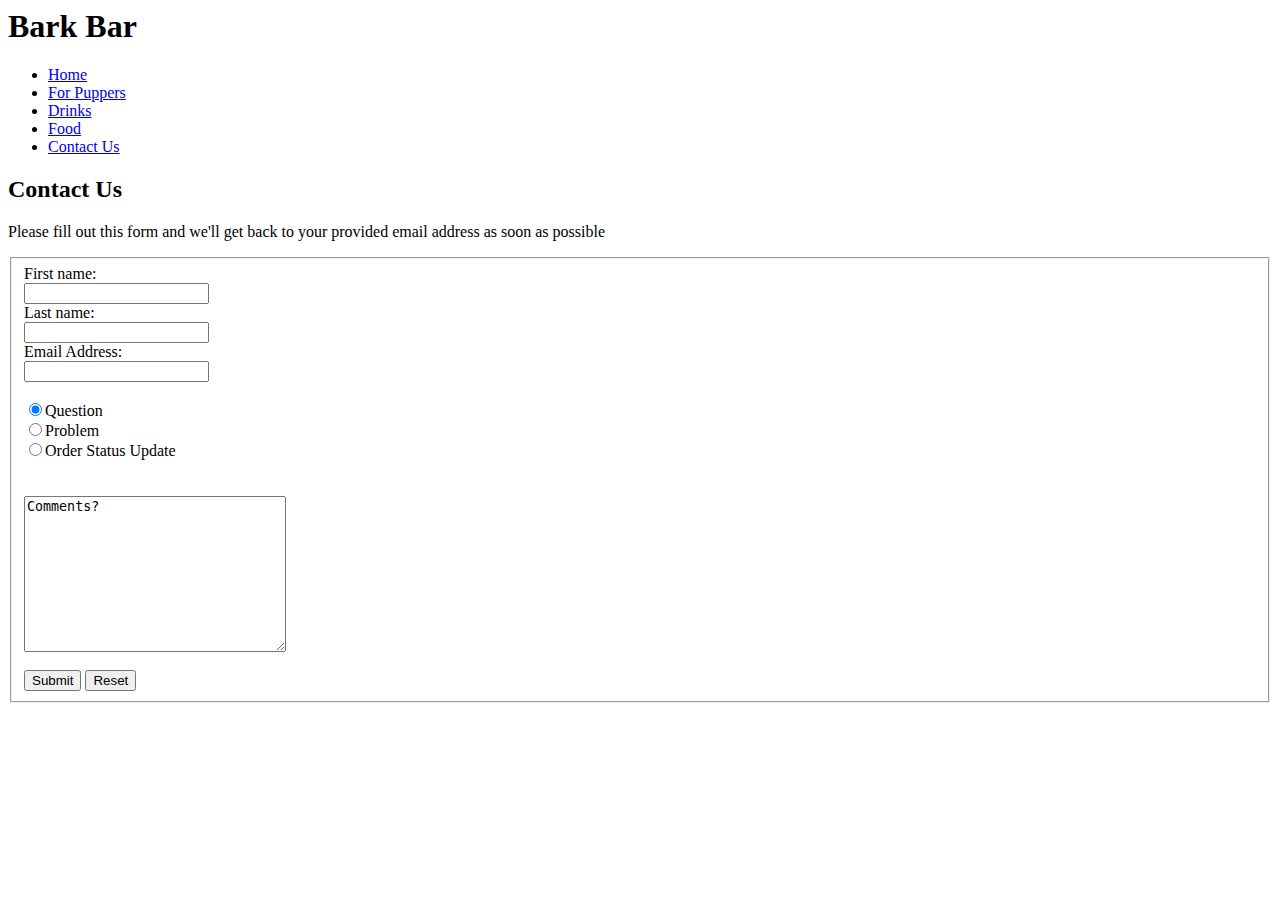
==== contact.html @ aa11f012 "Added contact us page and added contact us to nav." ====
<html lang="en">
<head>
  <meta charset="utf-8">

  <title>Bark Bar Contact</title>
  <meta name="description" content="HTML5 Template">

</head>
<body>
  <h1>Bark Bar</h1>

  <div class="nav">
    <ul>
      <li><a href="index.html">Home</a>
      </li>
      <li><a href="forPuppers.html">For Puppers</a>
      </li>
      <li><a href="drinks.html">Drinks</a>
      </li>
      <li><a href="food.html">Food</a>
      </li>
      <li><a href="contact.html">Contact Us</a>
      </li>
    </ul>
  </div>

  <h2>Contact Us</h2>
  <p>Please fill out this form and we'll get back to your provided email address as soon as possible</p>

    <form action="">
      <fieldset>
        First name:<br>
        <input type="text" name="firstname">
        <br>
        Last name:<br>
        <input type="text" name="lastname">
        <br>
        Email Address:<br>
        <input type="text" name="email">
        <br><br>
        <input type="radio" name="issue" value="question" checked>Question<br>
        <input type="radio" name="issue" value="problem">Problem<br>
        <input type="radio" name="issue" value="status">Order Status Update<br>
        <br><br>
        <textarea name="comments" rows="10" cols="30">Comments?
        </textarea>
        <br><br>
        <input type="submit" value="Submit">
        <input type="reset" value="Reset">
    </fieldset>
    </form>


</body>
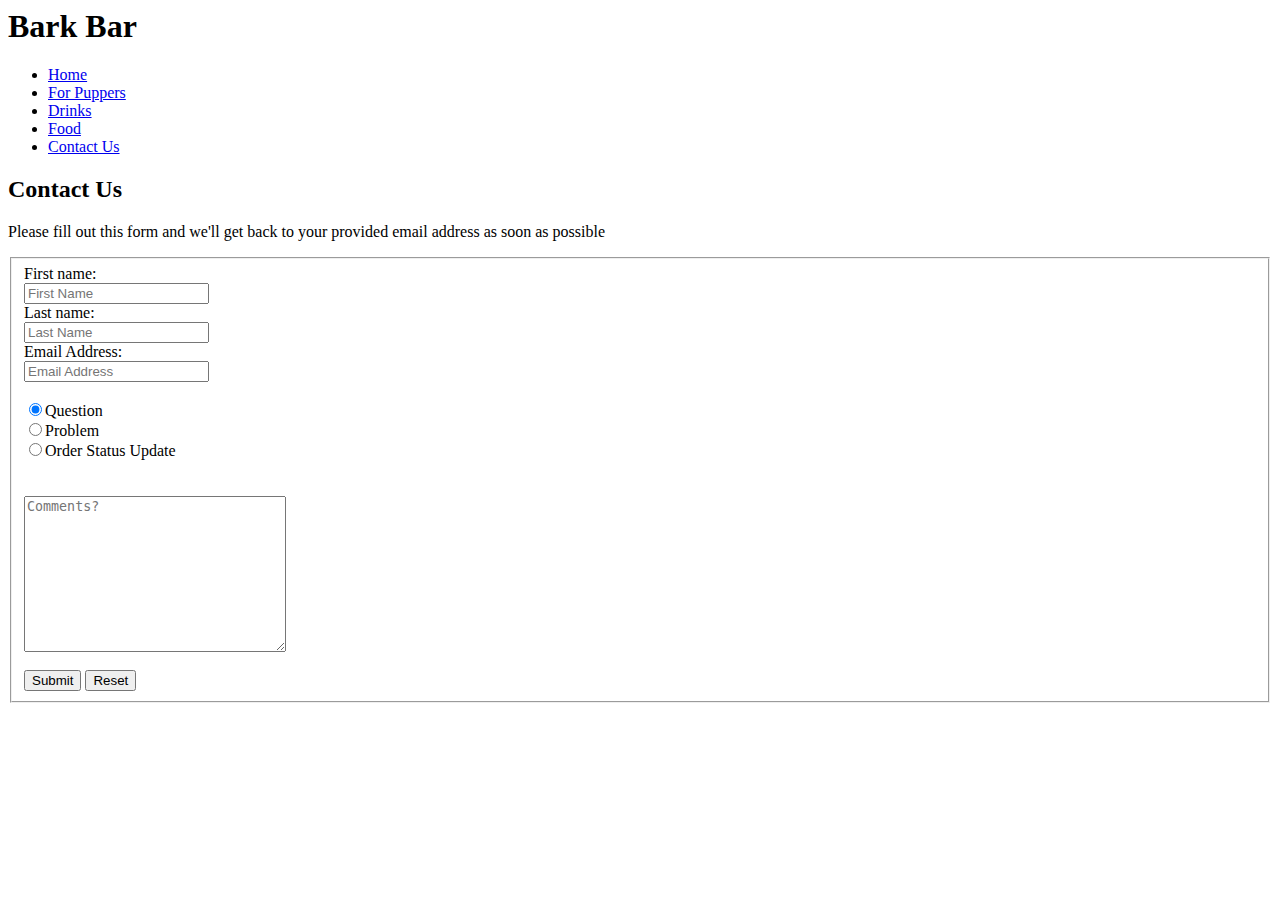
==== commit 4633e319: "added placeholders to contact page" ====
--- a/contact.html
+++ b/contact.html
@@ -30,20 +30,19 @@
     <form action="">
       <fieldset>
         First name:<br>
-        <input type="text" name="firstname">
+        <input type="text" name="firstname" placeholder="First Name">
         <br>
         Last name:<br>
-        <input type="text" name="lastname">
+        <input type="text" name="lastname" placeholder="Last Name">
         <br>
         Email Address:<br>
-        <input type="text" name="email">
+        <input type="text" name="email" placeholder="Email Address">
         <br><br>
         <input type="radio" name="issue" value="question" checked>Question<br>
         <input type="radio" name="issue" value="problem">Problem<br>
         <input type="radio" name="issue" value="status">Order Status Update<br>
         <br><br>
-        <textarea name="comments" rows="10" cols="30">Comments?
-        </textarea>
+        <textarea name="comments" rows="10" cols="30" placeholder="Comments?"></textarea>
         <br><br>
         <input type="submit" value="Submit">
         <input type="reset" value="Reset">
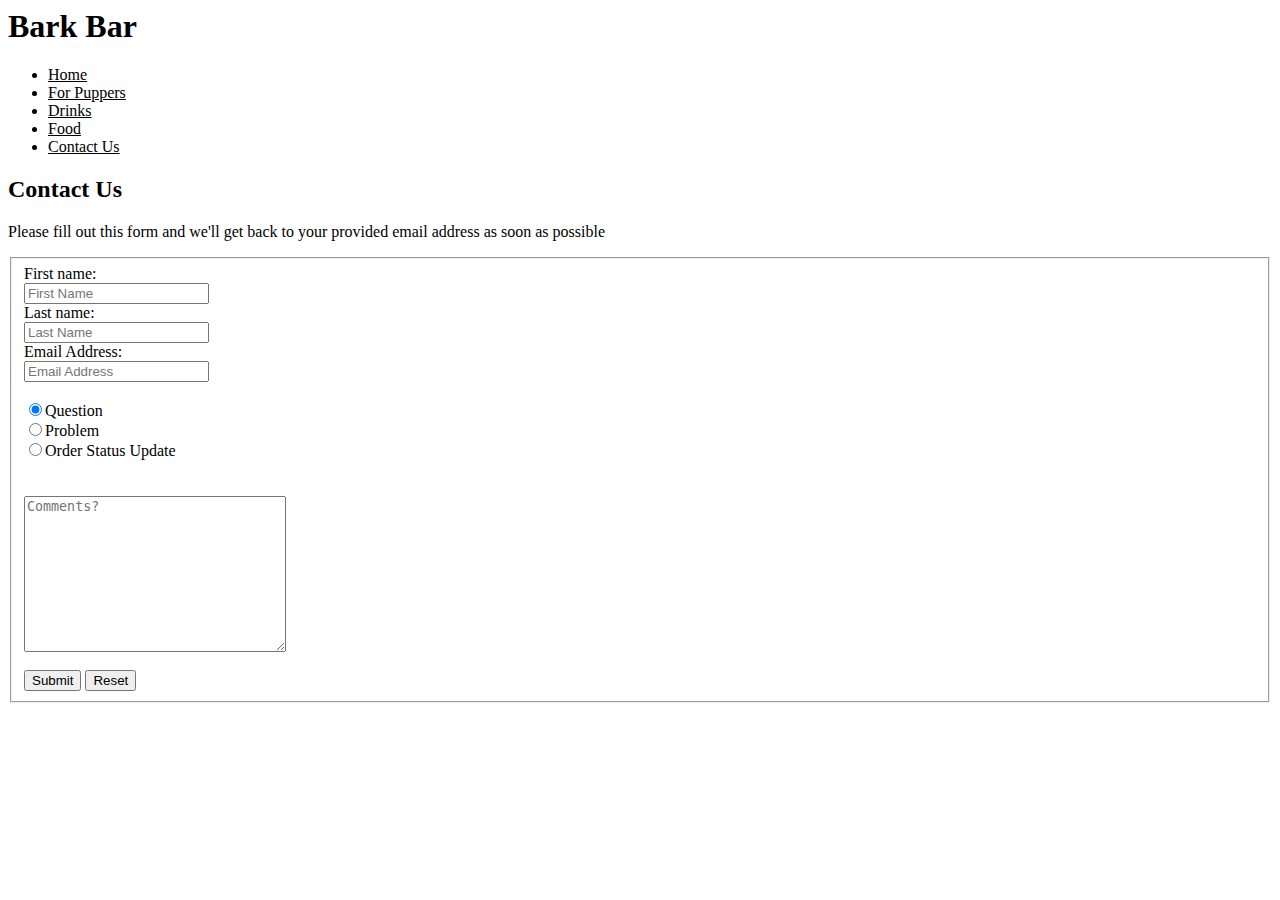
==== commit 79f0060e: "Plugged Bootstrap into the website and altered a bunch of stuff including adding a stylesheet" ====
--- a/contact.html
+++ b/contact.html
@@ -1,7 +1,7 @@
 <html lang="en">
 <head>
   <meta charset="utf-8">
-
+  <link rel="stylesheet" href="stylesheet.css" type="text/css">
   <title>Bark Bar Contact</title>
   <meta name="description" content="HTML5 Template">
 
--- a/stylesheet.css
+++ b/stylesheet.css
@@ -0,0 +1,45 @@
+/* RGB */
+$color1: rgba(133, 126, 97, 1);
+$color2: rgba(48, 107, 52, 1);
+$color3: rgba(0, 0, 0, 1);
+$color4: rgba(165, 204, 107, 1);
+$color5: rgba(106, 213, 203, 1);
+
+body {
+    font: 400 15px Lato, sans-serif;
+}
+a {
+  color: #000000;
+}
+.jumbotron {
+    background-color: rgba(133, 126, 97, 1);
+    color: #fff;
+    padding: 100px 25px;
+    font-family: Montserrat, sans-serif;
+}
+.navbar {
+    margin-bottom: 0;
+    border: 0;
+    font-size: 12px;
+    letter-spacing: 4px;
+    font-family: Montserrat, sans-serif;
+}
+.navbar li a, .navbar .navbar-brand {
+    color: #fff !important;
+}
+.navbar-nav li a:hover, .navbar-nav li.active a {
+    color: #000000;
+    background-color: #306B34 !important;
+}
+.table-striped  {
+  font: 400 15px Lato, sans-serif
+
+}
+
+#food {
+  background-color: #306B34
+}
+
+.footer {
+  background-color: rgba(133, 126, 97, 1);
+}
